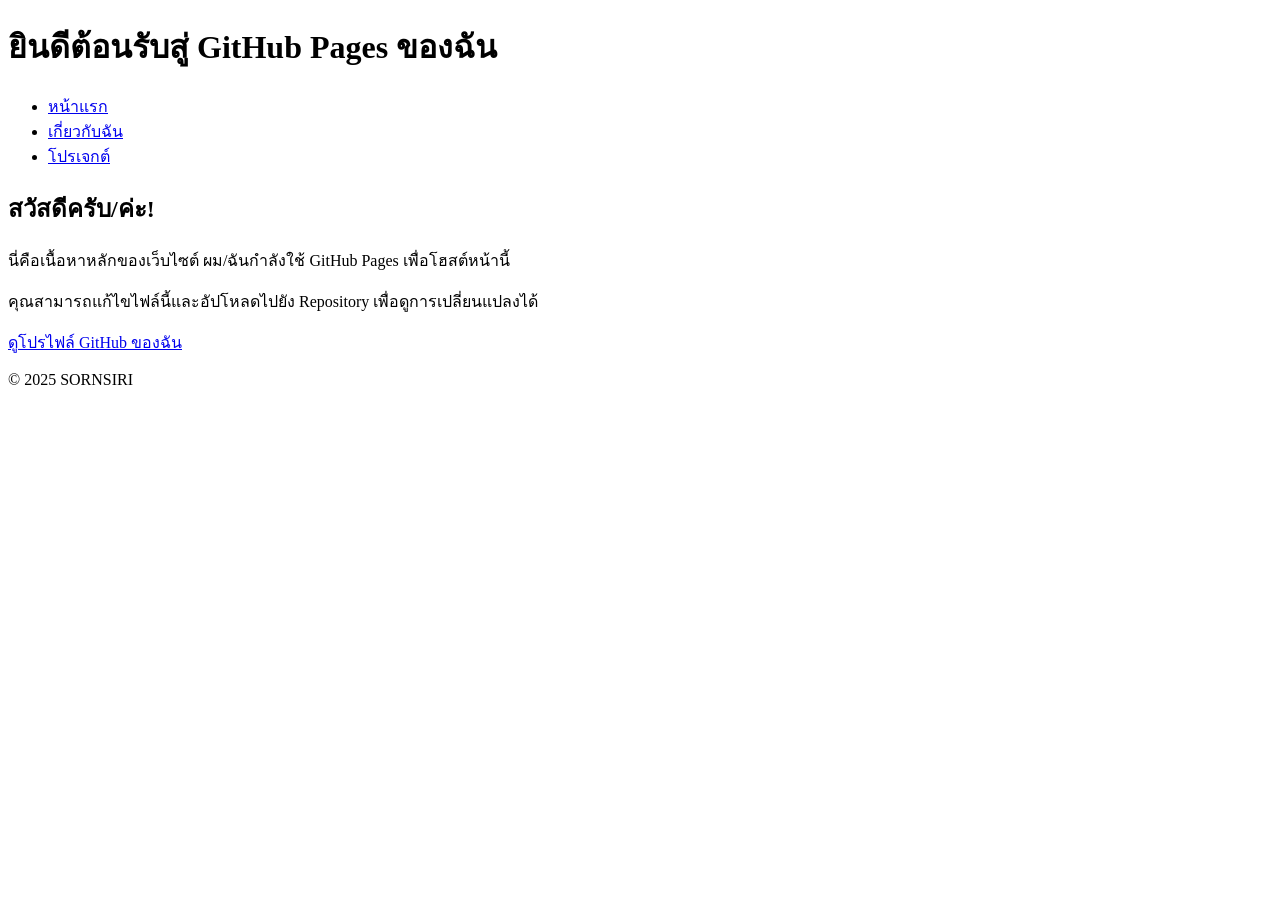
==== index.html @ b866fd94 "Add initial HTML structure for the homepage" ====
<!DOCTYPE html>
<html lang="th">
<head>
    <meta charset="UTF-8">
    <meta name="viewport" content="width=device-width, initial-scale=1.0">
    <title>SORNSIRI Github | หน้าแรก</title>
    <link rel="stylesheet" href="styles.css">
</head>
<body>

    <header>
        <h1>ยินดีต้อนรับสู่ GitHub Pages ของฉัน</h1>
        <nav>
            <ul>
                <li><a href="index.html">หน้าแรก</a></li>
                <li><a href="about.html">เกี่ยวกับฉัน</a></li>
                <li><a href="projects.html">โปรเจกต์</a></li>
            </ul>
        </nav>
    </header>

    <main>
        <section>
            <h2>สวัสดีครับ/ค่ะ!</h2>
            <p>นี่คือเนื้อหาหลักของเว็บไซต์ ผม/ฉันกำลังใช้ GitHub Pages เพื่อโฮสต์หน้านี้</p>
            <p>คุณสามารถแก้ไขไฟล์นี้และอัปโหลดไปยัง Repository เพื่อดูการเปลี่ยนแปลงได้</p>
            <a href="https://github.com/username" target="_blank">ดูโปรไฟล์ GitHub ของฉัน</a>
        </section>
    </main>

    <footer>
        <p>&copy; 2025 SORNSIRI</p>
    </footer>

</body>
</html>
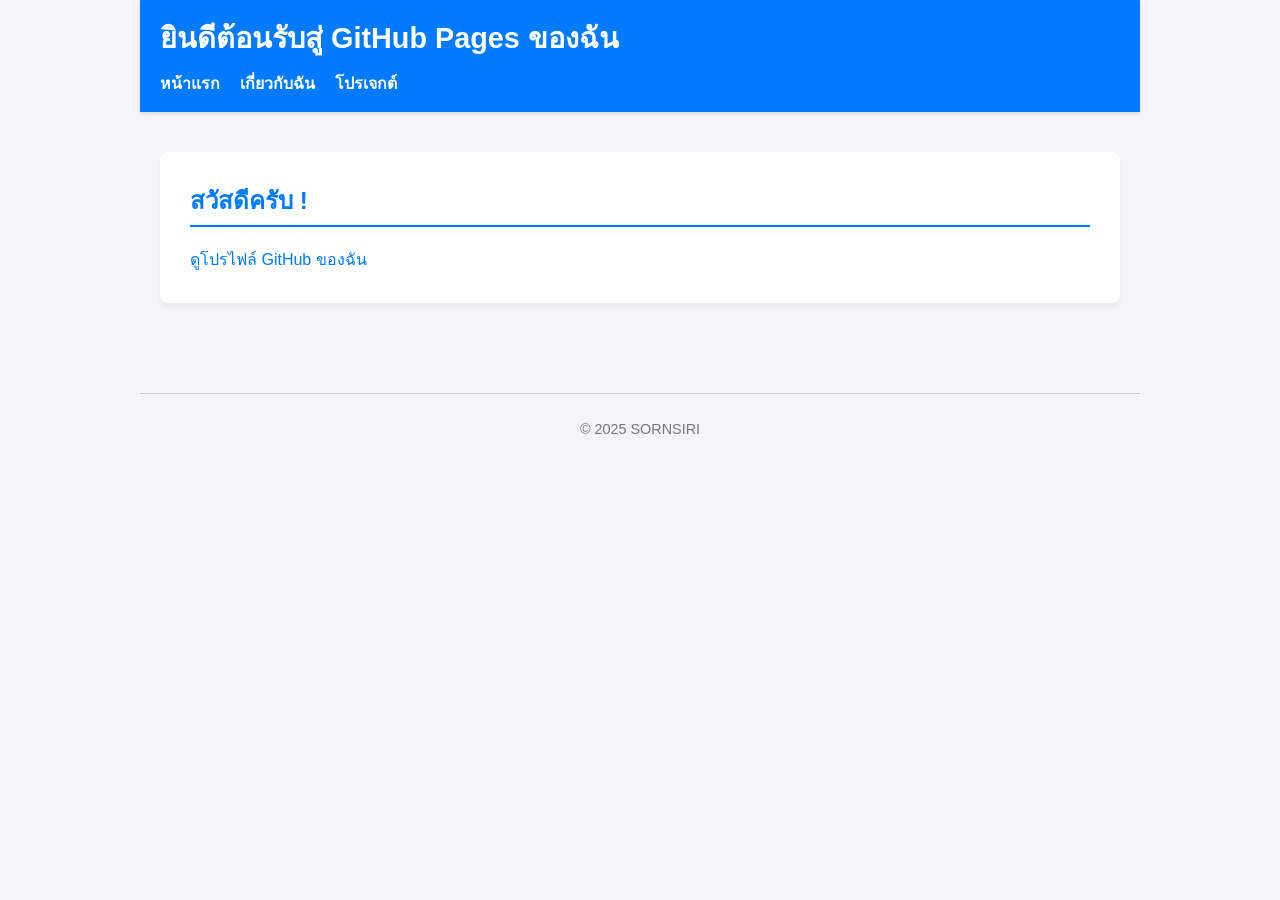
==== commit 984788b6: "Update greeting in index.html" ====
--- a/index.html
+++ b/index.html
@@ -21,9 +21,7 @@
 
     <main>
         <section>
-            <h2>สวัสดีครับ/ค่ะ!</h2>
-            <p>นี่คือเนื้อหาหลักของเว็บไซต์ ผม/ฉันกำลังใช้ GitHub Pages เพื่อโฮสต์หน้านี้</p>
-            <p>คุณสามารถแก้ไขไฟล์นี้และอัปโหลดไปยัง Repository เพื่อดูการเปลี่ยนแปลงได้</p>
+            <h2>สวัสดีครับ !</h2>
             <a href="https://github.com/username" target="_blank">ดูโปรไฟล์ GitHub ของฉัน</a>
         </section>
     </main>
--- a/styles.css
+++ b/styles.css
@@ -0,0 +1,99 @@
+/* 1. Global Reset & Basic Styling */
+body {
+    /* กำหนดฟอนต์หลักที่อ่านง่าย */
+    font-family: 'Helvetica Neue', Helvetica, Arial, sans-serif;
+    /* กำหนดสีพื้นหลังอ่อนๆ */
+    background-color: #f4f4f9; 
+    /* กำหนดสีข้อความหลัก */
+    color: #333;
+    /* ลบขอบ (Margin) เริ่มต้นของ body */
+    margin: 0; 
+    line-height: 1.6;
+}
+
+/* 2. Layout & Container */
+header, main, footer {
+    /* จัดเนื้อหาให้อยู่ตรงกลางและจำกัดความกว้าง */
+    max-width: 960px;
+    margin: 0 auto;
+    /* เพิ่ม Padding ด้านข้างเพื่อไม่ให้เนื้อหาชิดขอบจอเกินไป */
+    padding: 20px;
+}
+
+/* 3. Header Styling */
+header {
+    background-color: #007bff; /* สีน้ำเงินสำหรับแถบ Header */
+    color: white;
+    padding: 15px 20px;
+    box-shadow: 0 2px 4px rgba(0,0,0,0.1);
+}
+
+header h1 {
+    margin: 0;
+    font-size: 1.8em;
+}
+
+/* 4. Navigation (Nav) Styling */
+nav ul {
+    list-style: none;
+    padding: 0;
+    margin: 10px 0 0;
+    display: flex; /* จัดเรียงเมนูในแนวนอน */
+}
+
+nav ul li {
+    margin-right: 20px;
+}
+
+nav ul li a {
+    color: white;
+    text-decoration: none; /* ลบขีดเส้นใต้ของลิงก์ */
+    font-weight: bold;
+    transition: color 0.3s;
+}
+
+nav ul li a:hover {
+    color: #cce0ff; /* เปลี่ยนสีเมื่อเอาเมาส์ไปชี้ */
+}
+
+/* 5. Main Content Styling */
+main {
+    padding-top: 40px;
+    padding-bottom: 40px;
+}
+
+section {
+    background-color: white;
+    padding: 30px;
+    margin-bottom: 20px;
+    border-radius: 8px; /* มุมโค้งมน */
+    box-shadow: 0 4px 6px rgba(0,0,0,0.05);
+}
+
+h2 {
+    color: #007bff;
+    border-bottom: 2px solid #007bff;
+    padding-bottom: 5px;
+    margin-top: 0;
+}
+
+/* 6. Link Styling (ทั่วไปในเนื้อหา) */
+a:not(nav a) {
+    color: #007bff;
+    text-decoration: none;
+    font-weight: 500;
+}
+
+a:hover:not(nav a) {
+    text-decoration: underline;
+}
+
+/* 7. Footer Styling */
+footer {
+    text-align: center;
+    padding: 10px 20px;
+    margin-top: 30px;
+    border-top: 1px solid #ccc;
+    color: #777;
+    font-size: 0.9em;
+}
